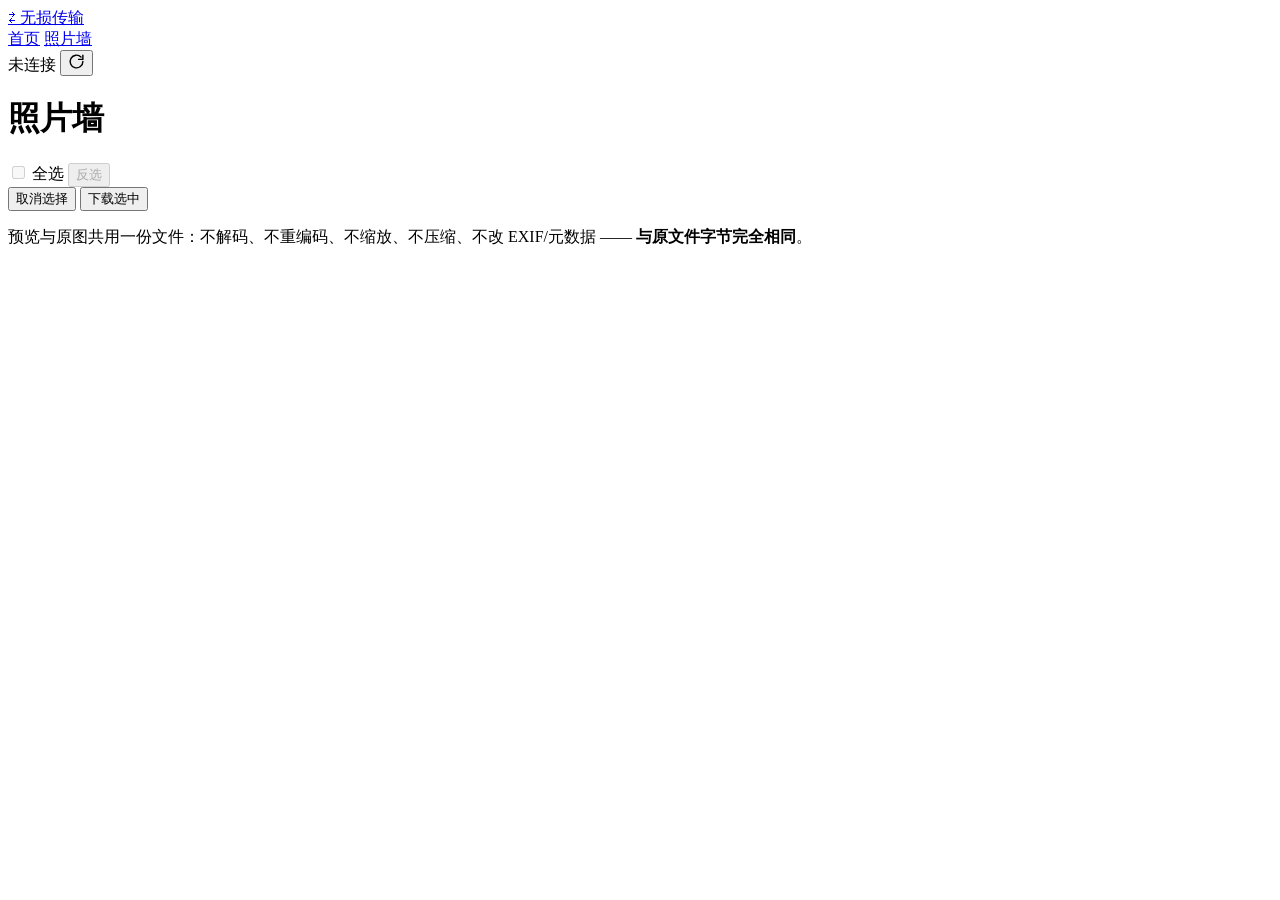
==== web/gallery.html @ 347d46fa "web: photo-wall gallery page, home keeps only a summary - new /gallery page: masonry columns (2-8 by" ====
<!DOCTYPE html>
<html lang="zh-CN">
<head>
<meta charset="utf-8">
<meta name="viewport" content="width=device-width, initial-scale=1, viewport-fit=cover">
<meta name="color-scheme" content="light dark">
<meta name="theme-color" content="#0b0c10">
<title>照片墙 · 无损传输</title>
<link rel="stylesheet" href="/app.css">
<link rel="stylesheet" href="/gallery.css">
</head>
<body data-page="gallery" class="gallery">

<!-- floating pill nav (visual reference: the mqz photo-wall site) -->
<nav class="gnav" aria-label="主导航">
  <a class="gnav-brand" href="/">
    <span class="logo">⇄</span>
    <span class="gnav-title">无损传输</span>
  </a>
  <div class="gnav-links">
    <a href="/">首页</a>
    <a class="is-active" href="/gallery" aria-current="page">照片墙</a>
  </div>
  <div class="gnav-side">
    <span id="libPill" class="pill hidden"></span>
    <span id="connBadge" class="badge badge-off">未连接</span>
    <button id="refreshBtn" class="gnav-icon" type="button" title="刷新" aria-label="刷新">
      <svg viewBox="0 0 24 24" width="17" height="17" fill="none" stroke="currentColor"
           stroke-width="2" stroke-linecap="round" stroke-linejoin="round" aria-hidden="true">
        <path d="M21 12a9 9 0 1 1-2.64-6.36"/><path d="M21 3v6h-6"/>
      </svg>
    </button>
  </div>
</nav>

<main class="wall-main">
  <div class="wall-toolbar">
    <div class="wall-count">
      <h1 class="wall-title">照片墙</h1>
      <span id="libCount" class="wall-sub"></span>
    </div>
    <div class="wall-tools">
      <label class="check-inline">
        <input type="checkbox" id="selectAll" disabled>
        <span>全选</span>
      </label>
      <button id="invertBtn" class="btn ghost small" disabled>反选</button>
    </div>
  </div>

  <!-- masonry columns are generated by app.js (greedy height balancing) -->
  <div id="fileList" class="wall" aria-live="polite"></div>

  <div id="selBar" class="selbar hidden">
    <span id="selText" class="sel-text"></span>
    <div class="row">
      <button id="selClearBtn" class="btn ghost small" type="button">取消选择</button>
      <button id="selDownloadBtn" class="btn primary" type="button">下载选中</button>
    </div>
  </div>

  <p class="wall-foot">
    预览与原图共用一份文件：不解码、不重编码、不缩放、不压缩、不改 EXIF/元数据 ——
    <b>与原文件字节完全相同</b>。
  </p>
</main>

<div id="toast" class="toast hidden" role="status" aria-live="polite"></div>

<!-- lightbox: built once from this template by app.js -->
<template id="lightboxTpl">
  <div class="lb" role="dialog" aria-modal="true" aria-label="媒体预览">
    <div class="lb-backdrop" data-lb="bg"></div>
    <button class="lb-nav lb-prev" data-lb="prev" aria-label="上一张" title="上一张 (←)">‹</button>
    <button class="lb-nav lb-next" data-lb="next" aria-label="下一张" title="下一张 (→)">›</button>
    <figure class="lb-stage">
      <img class="lb-img hidden" alt="" draggable="false">
      <video class="lb-video hidden" controls playsinline preload="metadata"></video>
      <div class="lb-fallback hidden"></div>
      <div class="lb-spinner" aria-hidden="true"></div>
    </figure>
    <div class="lb-bar">
      <div class="lb-title"><span class="lb-name"></span><span class="lb-sub"></span></div>
      <div class="row">
        <label class="check-inline lb-pick"><input type="checkbox" data-lb="pick"><span>选中</span></label>
        <button class="btn ghost small" data-lb="download">下载并校验</button>
        <button class="btn ghost small lb-close" data-lb="close" aria-label="关闭" title="关闭 (Esc)">✕</button>
      </div>
    </div>
  </div>
</template>

<script src="/sha256.js"></script>
<script src="/app.js"></script>
</body>
</html>
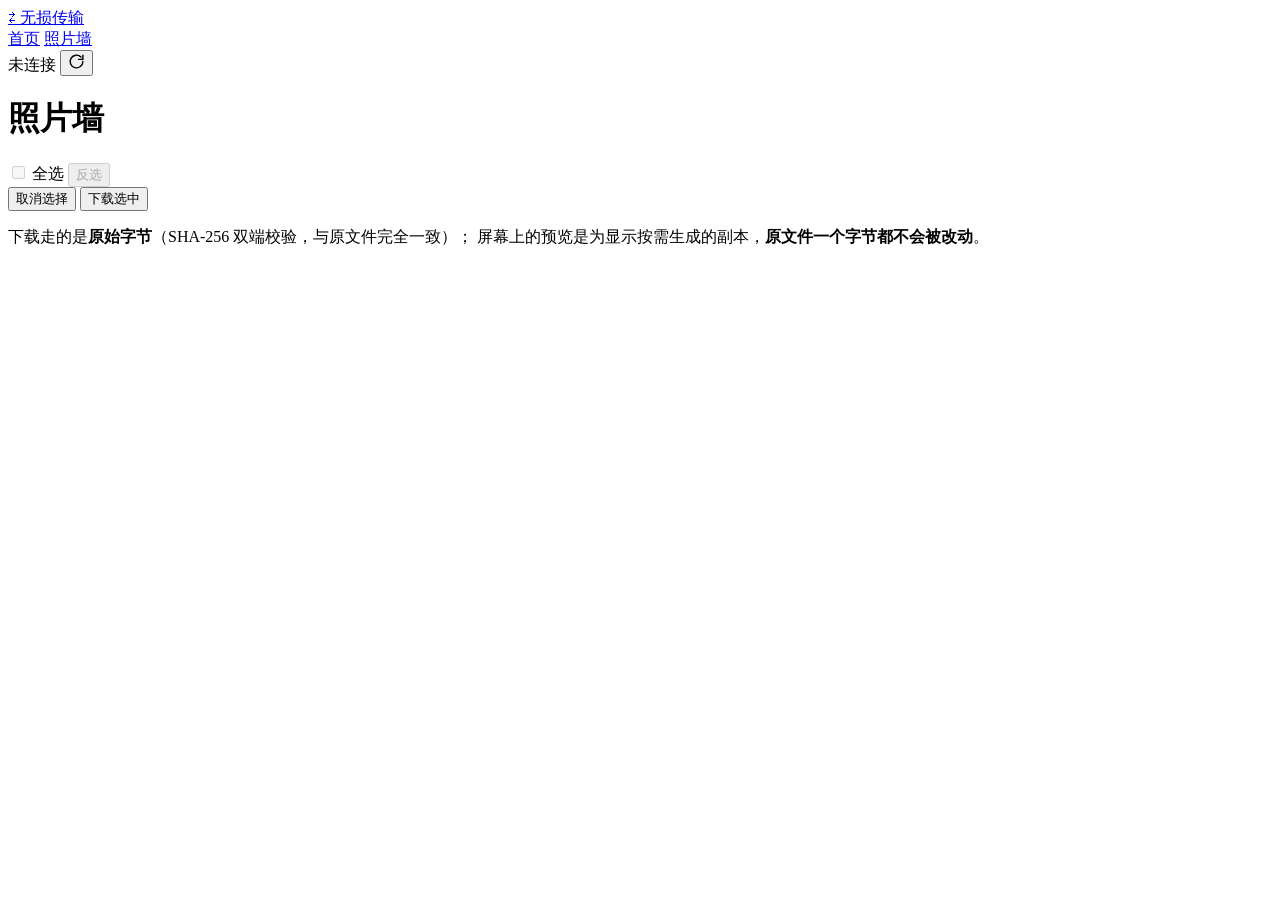
==== commit 3eb1826b: "web: render sharp previews on demand instead of upscaling a 160x120 thumb The wall was showing the c" ====
--- a/web/gallery.html
+++ b/web/gallery.html
@@ -60,8 +60,8 @@
   </div>
 
   <p class="wall-foot">
-    预览与原图共用一份文件：不解码、不重编码、不缩放、不压缩、不改 EXIF/元数据 ——
-    <b>与原文件字节完全相同</b>。
+    下载走的是<b>原始字节</b>（SHA-256 双端校验，与原文件完全一致）；
+    屏幕上的预览是为显示按需生成的副本，<b>原文件一个字节都不会被改动</b>。
   </p>
 </main>
 
